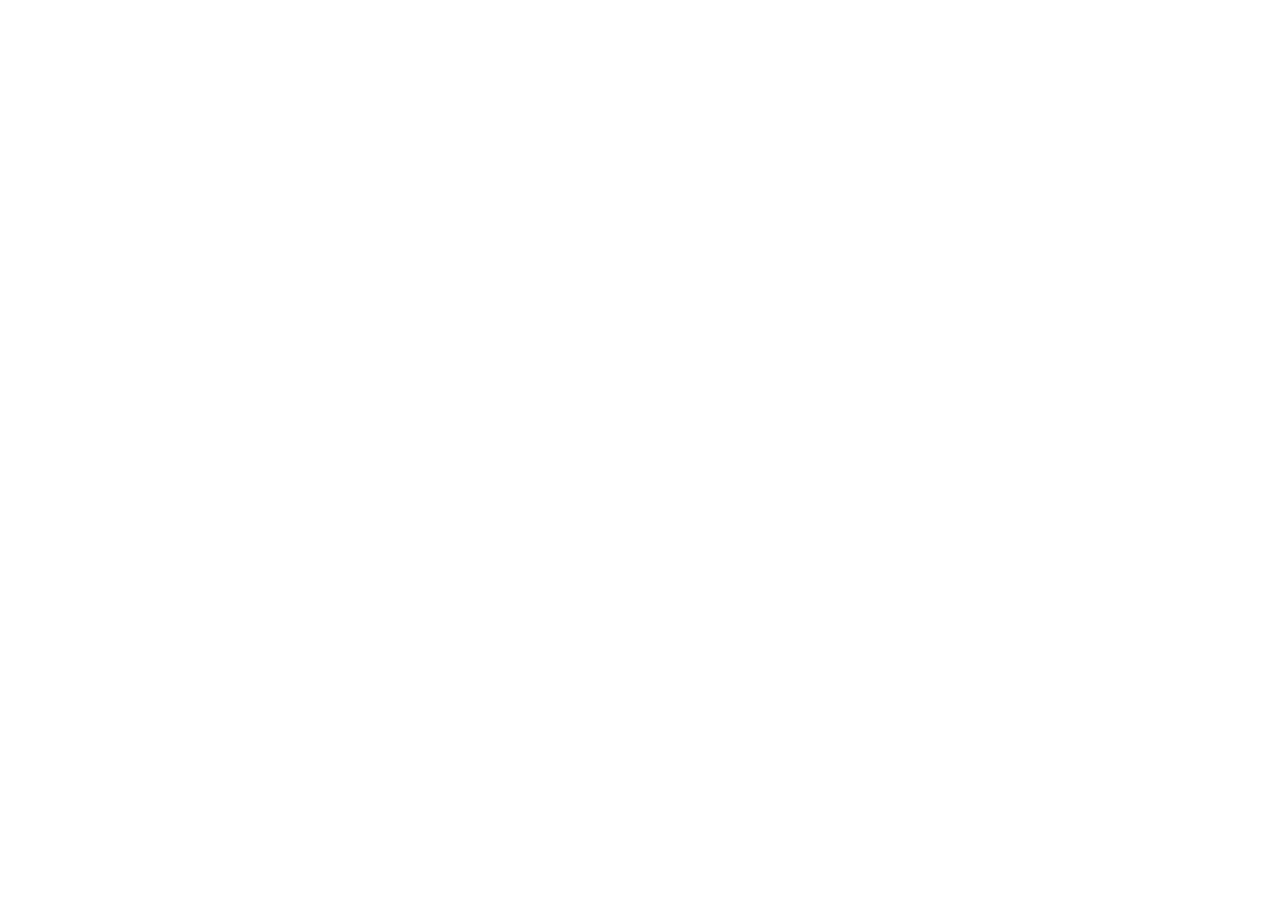
==== 1-101/index.html @ 5614c606 "polyer plate code" ====
<!DOCTYPE html>
<html lang="en">
  <head>
    <title>TheNetNinja Angular Playlist</title>
    <link href="content/css/styles.css" rel="stylesheet" type="text/css" />
  </head>
  <body>

  </body>
</html>
---- 1-101/content/css/styles.css ----
body{
  font-family: Helvetica;
  margin: 0;
}

h1,h2,h3{
  margin: 0;
}

.belt{
  padding: 5px 10px;
  border-radius: 10px;
  margin-left: 5px;
  color: #fff;
  font-size: 15px;
  text-transform: uppercase;
}

#menu-bar{
  background: crimson;
  color: #fff;
  padding: 10px;
}

#menu-bar h1{
  font-size: 24px;
  font-weight: normal;
  display: inline-block;
}

#menu-bar ul{
  float: right;
  list-style-type: none;
  padding: 0;
  margin: 6px 0;
}

#menu-bar li{
  float: right;
  margin-left: 20px;
}

#menu-bar a{
  color: #fff
}

main{
  background: #eee;
  width: 80%;
  margin: 30px auto;
  border-radius: 10px;
}

.content{
  padding: 20px;
}

.content button,
.content input[type="submit"]{
  background: #fff;
  padding: 10px;
  border-radius: 10px;
  cursor: pointer;
  color: #777;
  border: 0;
  box-shadow: 2px 2px 2px rgba(20,20,20,0.1);
  font-size: 16px;
}

.content button:nth-child(2){
  float: right;
}

.content ul{
  padding: 0;
  list-style-type: none;
  margin: 30px 0;
}

.content li{
  padding: 15px 0;
  border-top: 1px solid #e2e2e2;
  color: #444;
}

.content li span{
  float: right;
}

.content li h3{
  display: inline-block;
  font-weight: normal;
  font-size: 22px;
}

.content input{
  width: 90%;
  padding: 10px 5%;
  border-radius: 10px;
  border: 2px solid #ddd;
  margin: 10px 0;
}

.content input[type="submit"]:last-child{
  width: 150px;
  display: block;
  margin: 15px auto;
}

.remove{
  float: right;
  padding: 5px;
  background: #fff;
  width: 18px;
  text-align: center;
  border-radius: 20px;
  color: crimson;
  cursor: pointer;
  margin-left: 10px;
}
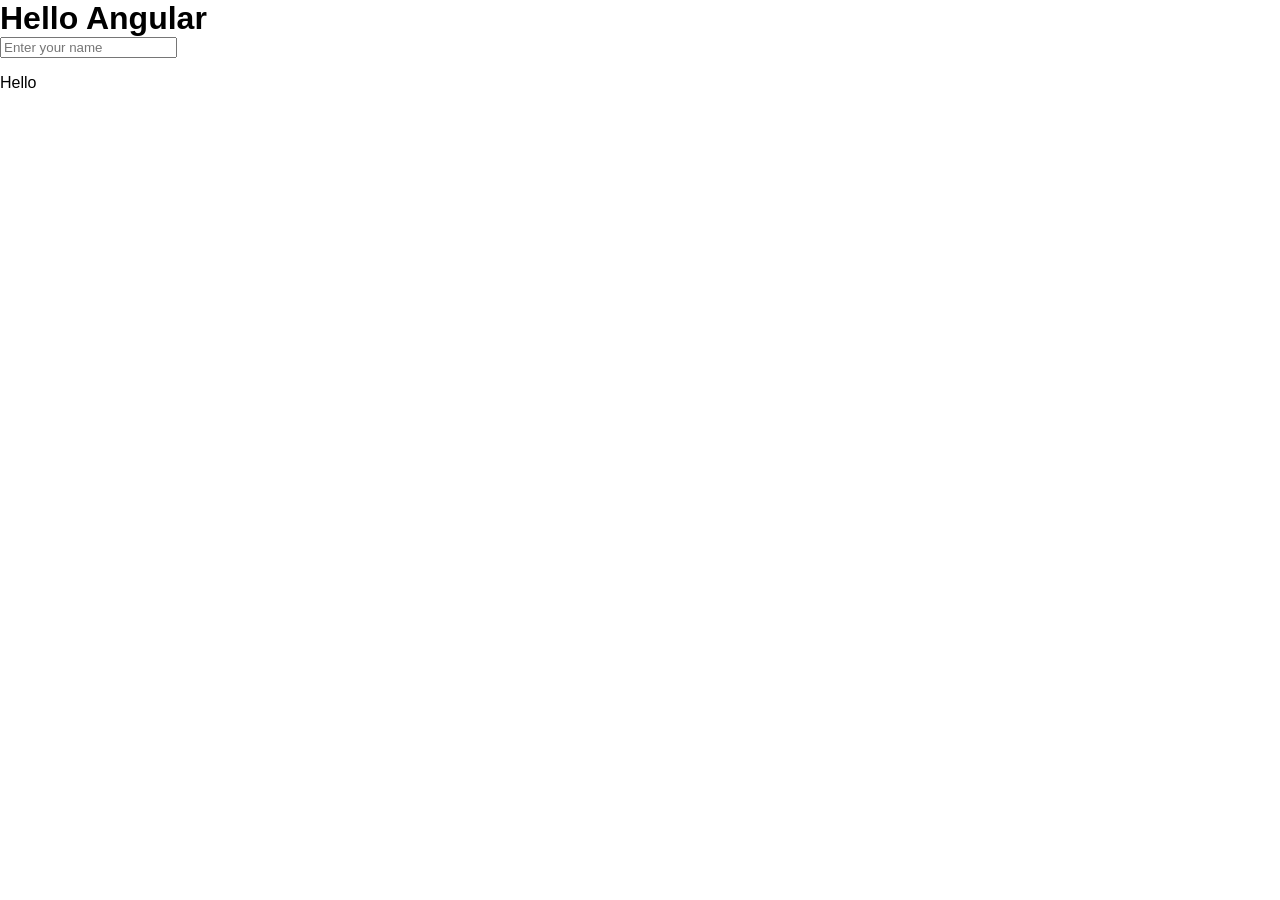
==== commit f8cb7bb6: "learn about how to install angular and basic directives." ====
--- a/1-101/index.html
+++ b/1-101/index.html
@@ -1,10 +1,13 @@
 <!DOCTYPE html>
-<html lang="en">
+<html lang="en" ng-app>
   <head>
     <title>TheNetNinja Angular Playlist</title>
     <link href="content/css/styles.css" rel="stylesheet" type="text/css" />
+    <script src="app/lib/angular.min.js"></script>
   </head>
   <body>
-
+    <h1>Hello Angular</h1>
+    <input type="text" placeholder="Enter your name" ng-model="name">
+    <p>Hello {{name}} </p>
   </body>
 </html>
